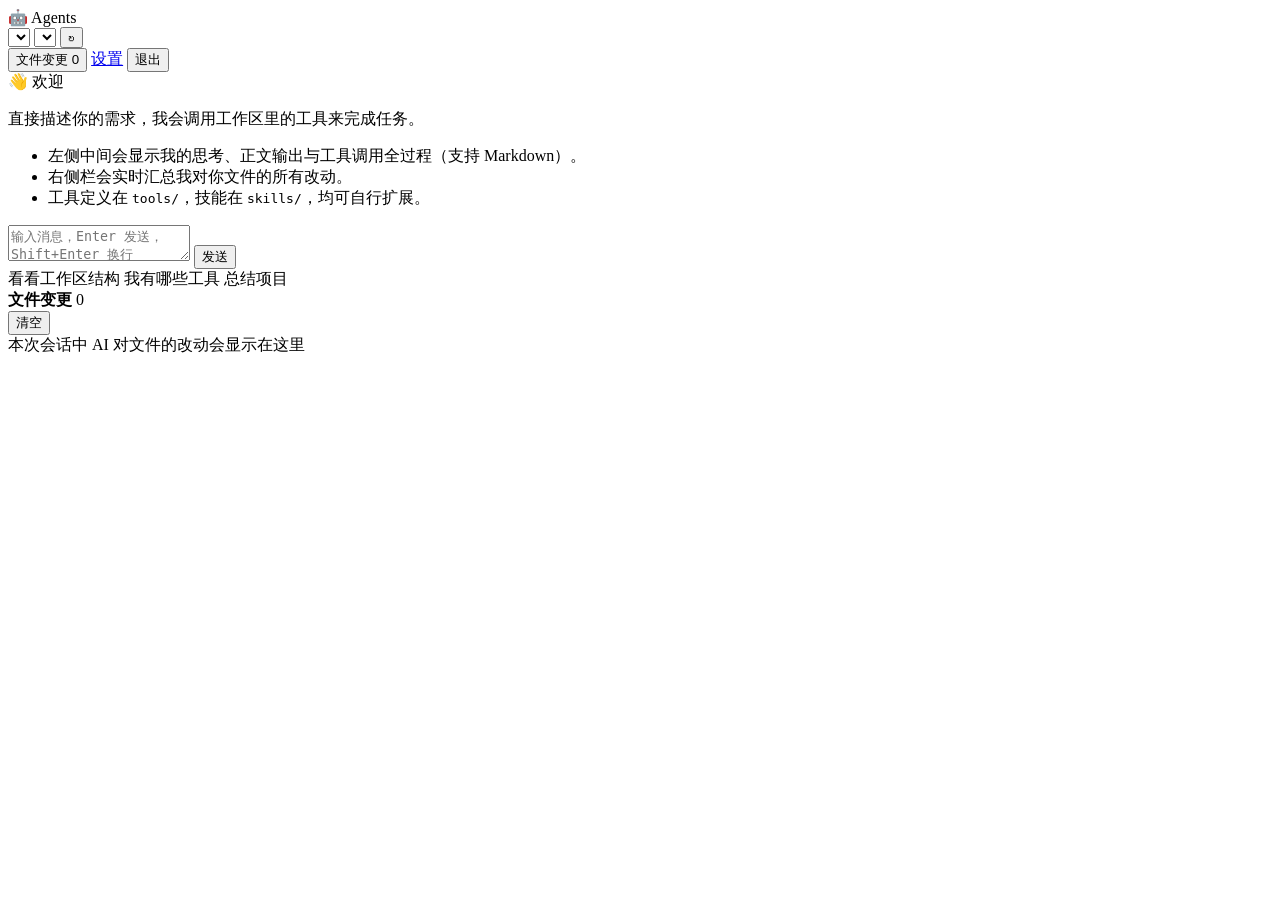
==== web/chat.html @ 71604b79 "chore: config.json不纳入版本管理" ====
<!DOCTYPE html>
<html lang="zh-CN">
<head>
<meta charset="UTF-8">
<meta name="viewport" content="width=device-width, initial-scale=1">
<title>Agents · 对话</title>
<link rel="stylesheet" href="/static/css/style.css">
</head>
<body>

<div class="topbar">
  <div class="brand">🤖 Agents</div>
  <select id="providerSel" title="AI 提供商"></select>
  <select id="modelSel" title="模型"></select>
  <button class="ghost" id="reloadModels" title="重新获取模型列表">↻</button>
  <div class="grow"></div>
  <span id="status" class="hint"></span>
  <button class="ghost" id="toggleSide">文件变更 <span class="badge" id="changeCount">0</span></button>
  <a class="hint" href="/settings">设置</a>
  <button class="ghost" id="logout">退出</button>
</div>

<div class="wrap">
  <div class="main">
    <div class="messages" id="messages">
      <div class="msg">
        <div class="who">👋 欢迎</div>
        <div class="md">
          <p>直接描述你的需求，我会调用工作区里的工具来完成任务。</p>
          <ul>
            <li>左侧中间会显示我的思考、正文输出与工具调用全过程（支持 Markdown）。</li>
            <li>右侧栏会实时汇总我对你文件的所有改动。</li>
            <li>工具定义在 <code>tools/</code>，技能在 <code>skills/</code>，均可自行扩展。</li>
          </ul>
        </div>
      </div>
    </div>

    <div class="composer">
      <div class="box">
        <textarea id="input" placeholder="输入消息，Enter 发送，Shift+Enter 换行"></textarea>
        <button class="primary" id="send">发送</button>
        <button class="ghost" id="stop" style="display:none">停止</button>
      </div>
      <div class="chips" id="chips">
        <span class="chip" data-p="列出工作区的目录结构">看看工作区结构</span>
        <span class="chip" data-p="介绍一下你现在能用哪些工具">我有哪些工具</span>
        <span class="chip" data-p="读一下 README 或项目入口文件并总结">总结项目</span>
      </div>
    </div>
  </div>

  <div class="side" id="side">
    <div class="side-head">
      <b>文件变更</b>
      <span class="badge" id="sideCount">0</span>
      <div class="grow" style="flex:1"></div>
      <button class="ghost" id="clearChanges">清空</button>
    </div>
    <div class="side-body" id="changes">
      <div class="empty">本次会话中 AI 对文件的改动会显示在这里</div>
    </div>
  </div>
</div>

<script src="/static/js/common.js"></script>
<script src="/static/js/chat.js"></script>
</body>
</html>
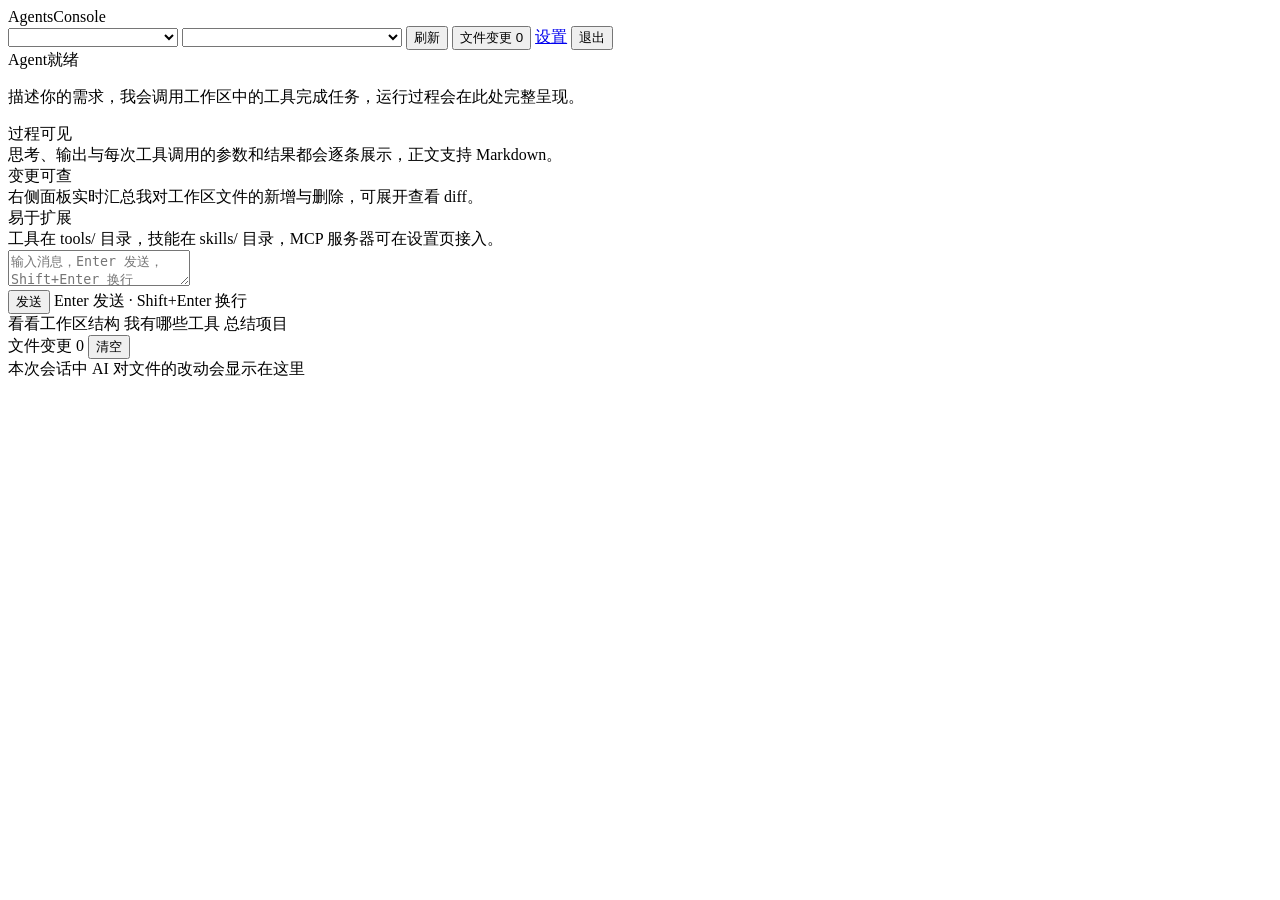
==== commit 2e72933e: "ui: 重写" ====
--- a/web/chat.html
+++ b/web/chat.html
@@ -9,58 +9,67 @@
 <body>
 
 <div class="topbar">
-  <div class="brand">🤖 Agents</div>
-  <select id="providerSel" title="AI 提供商"></select>
-  <select id="modelSel" title="模型"></select>
-  <button class="ghost" id="reloadModels" title="重新获取模型列表">↻</button>
-  <div class="grow"></div>
-  <span id="status" class="hint"></span>
-  <button class="ghost" id="toggleSide">文件变更 <span class="badge" id="changeCount">0</span></button>
+  <div class="brand"><span class="mark"></span>Agents<span class="sub">Console</span></div>
+  <span class="grow"></span>
+  <select id="providerSel" style="width:170px" title="AI 提供商"></select>
+  <select id="modelSel" style="width:220px" title="模型"></select>
+  <button class="ghost" id="reloadModels" title="重新获取模型列表">刷新</button>
+  <span class="hint" id="status"></span>
+  <button class="quiet" id="togglePanel">文件变更 <span class="badge" id="changeCount">0</span></button>
   <a class="hint" href="/settings">设置</a>
   <button class="ghost" id="logout">退出</button>
 </div>
 
-<div class="wrap">
-  <div class="main">
-    <div class="messages" id="messages">
-      <div class="msg">
-        <div class="who">👋 欢迎</div>
-        <div class="md">
-          <p>直接描述你的需求，我会调用工作区里的工具来完成任务。</p>
-          <ul>
-            <li>左侧中间会显示我的思考、正文输出与工具调用全过程（支持 Markdown）。</li>
-            <li>右侧栏会实时汇总我对你文件的所有改动。</li>
-            <li>工具定义在 <code>tools/</code>，技能在 <code>skills/</code>，均可自行扩展。</li>
-          </ul>
+<div class="workspace">
+  <div class="stage">
+    <div class="thread" id="thread">
+      <div class="thread-inner">
+        <div class="turn agent">
+          <div class="turn-head">
+            <span class="role">Agent</span><span class="rule"></span><span>就绪</span>
+          </div>
+          <div class="md">
+            <p>描述你的需求，我会调用工作区中的工具完成任务，运行过程会在此处完整呈现。</p>
+          </div>
+          <div class="intro-grid">
+            <div class="intro-item"><div class="k">过程可见</div>思考、输出与每次工具调用的参数和结果都会逐条展示，正文支持 Markdown。</div>
+            <div class="intro-item"><div class="k">变更可查</div>右侧面板实时汇总我对工作区文件的新增与删除，可展开查看 diff。</div>
+            <div class="intro-item"><div class="k">易于扩展</div>工具在 tools/ 目录，技能在 skills/ 目录，MCP 服务器可在设置页接入。</div>
+          </div>
         </div>
       </div>
     </div>
 
     <div class="composer">
-      <div class="box">
-        <textarea id="input" placeholder="输入消息，Enter 发送，Shift+Enter 换行"></textarea>
-        <button class="primary" id="send">发送</button>
-        <button class="ghost" id="stop" style="display:none">停止</button>
-      </div>
-      <div class="chips" id="chips">
-        <span class="chip" data-p="列出工作区的目录结构">看看工作区结构</span>
-        <span class="chip" data-p="介绍一下你现在能用哪些工具">我有哪些工具</span>
-        <span class="chip" data-p="读一下 README 或项目入口文件并总结">总结项目</span>
+      <div class="composer-inner">
+        <div class="composer-box">
+          <textarea id="input" placeholder="输入消息，Enter 发送，Shift+Enter 换行"></textarea>
+        </div>
+        <div class="composer-actions">
+          <button class="primary" id="send">发送</button>
+          <button class="danger" id="stop" style="display:none">停止生成</button>
+          <span class="grow"></span>
+          <span class="meta">Enter 发送 · Shift+Enter 换行</span>
+        </div>
+        <div class="suggestions" id="suggestions">
+          <span class="suggestion" data-p="列出工作区的目录结构并说明每项用途">看看工作区结构</span>
+          <span class="suggestion" data-p="列出你现在可用的全部工具并简要说明各自作用">我有哪些工具</span>
+          <span class="suggestion" data-p="读取项目入口文件并用中文总结它的作用">总结项目</span>
+        </div>
       </div>
     </div>
   </div>
 
-  <div class="side" id="side">
-    <div class="side-head">
-      <b>文件变更</b>
-      <span class="badge" id="sideCount">0</span>
-      <div class="grow" style="flex:1"></div>
+  <aside class="panel" id="panel">
+    <div class="panel-head">
+      <span class="grow">文件变更</span>
+      <span class="badge orange" id="sideCount">0</span>
       <button class="ghost" id="clearChanges">清空</button>
     </div>
-    <div class="side-body" id="changes">
+    <div class="panel-body" id="changes">
       <div class="empty">本次会话中 AI 对文件的改动会显示在这里</div>
     </div>
-  </div>
+  </aside>
 </div>
 
 <script src="/static/js/common.js"></script>
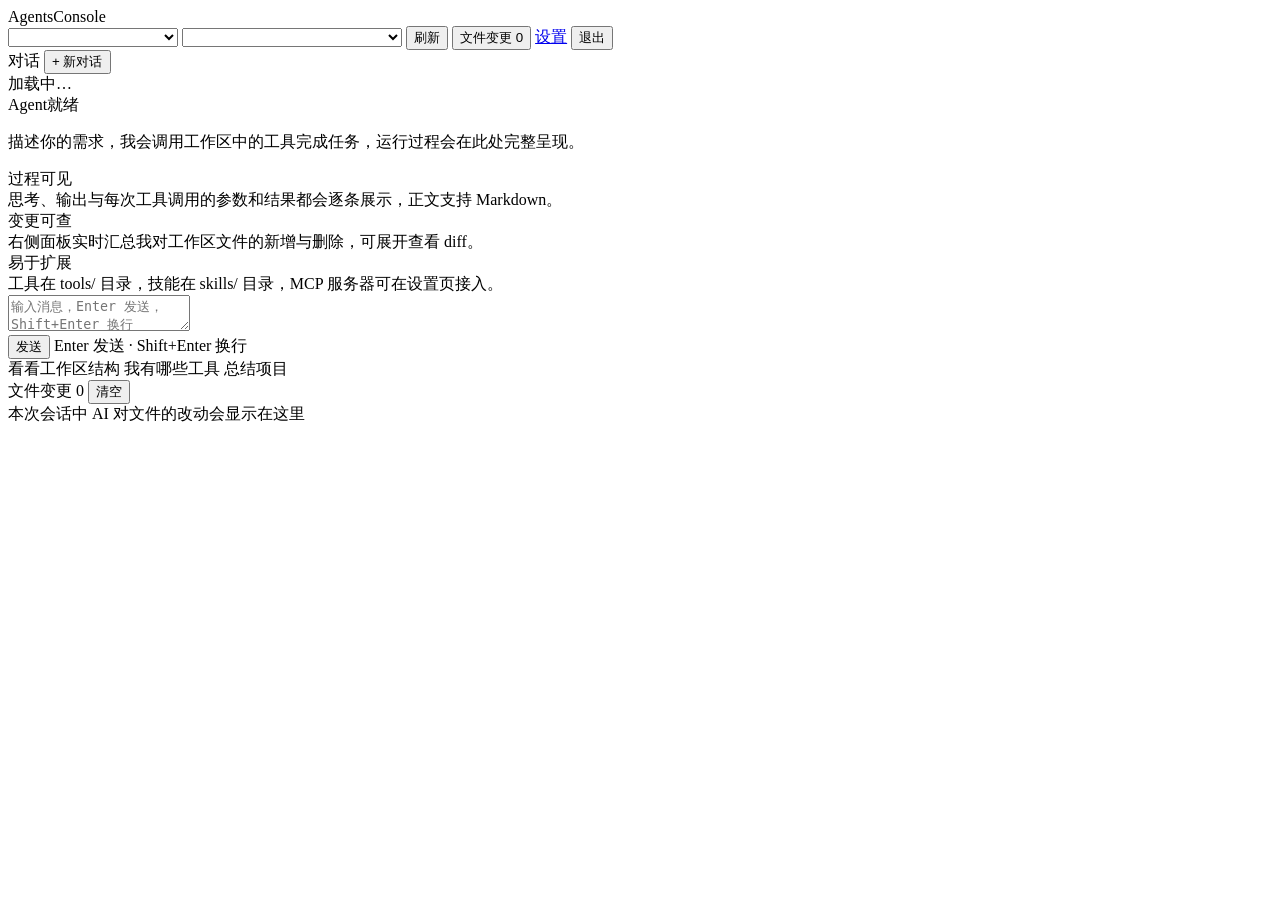
==== commit aaf26778: "feat: 新增对话持久化与历史会话列表 后端新增 /api/conversations 系列接口，对话以 JSON 形式持久化到 chat/ 目录；前端新增会话侧边栏，支持新建、切换与自动保存。" ====
--- a/web/chat.html
+++ b/web/chat.html
@@ -21,6 +21,16 @@
 </div>
 
 <div class="workspace">
+  <aside class="convos" id="convos">
+    <div class="convos-head">
+      <span class="grow">对话</span>
+      <button class="accent" id="newChat" title="开启新对话">+ 新对话</button>
+    </div>
+    <div class="convos-body" id="convList">
+      <div class="empty">加载中…</div>
+    </div>
+  </aside>
+
   <div class="stage">
     <div class="thread" id="thread">
       <div class="thread-inner">
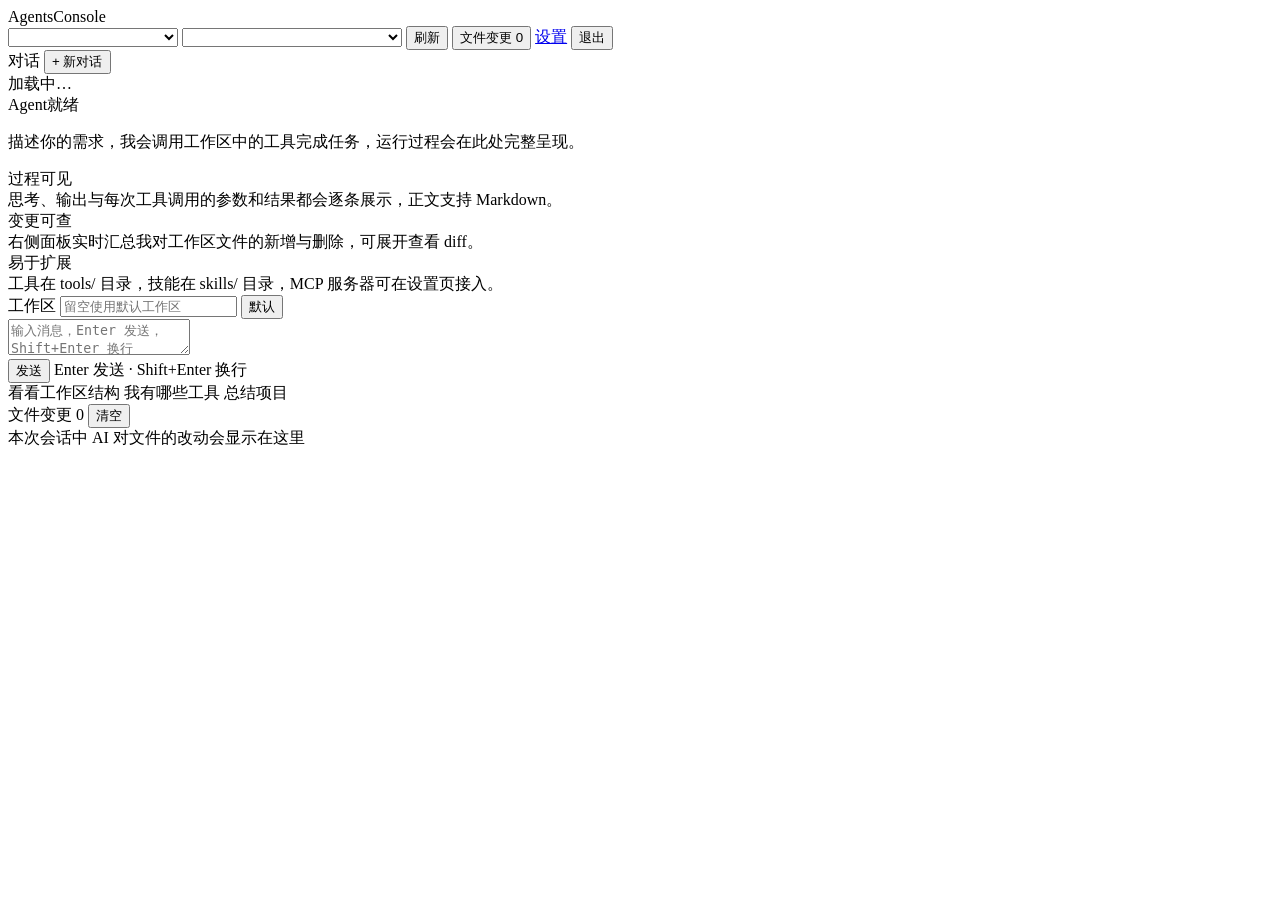
==== commit 808b718a: "feat: 支持在对话开始时为每轮对话指定工作区 工作区不再局限于 config.json 默认值：对话页输入框可指定目录，随请求通过 ContextVar 覆盖，工具沙箱、run_shell、系统提" ====
--- a/web/chat.html
+++ b/web/chat.html
@@ -52,6 +52,12 @@
 
     <div class="composer">
       <div class="composer-inner">
+        <div class="composer-scope">
+          <span class="meta">工作区</span>
+          <input id="wsInput" placeholder="留空使用默认工作区">
+          <button class="ghost" id="wsDefault" title="恢复默认工作区">默认</button>
+          <span class="hint grow" id="wsReal"></span>
+        </div>
         <div class="composer-box">
           <textarea id="input" placeholder="输入消息，Enter 发送，Shift+Enter 换行"></textarea>
         </div>
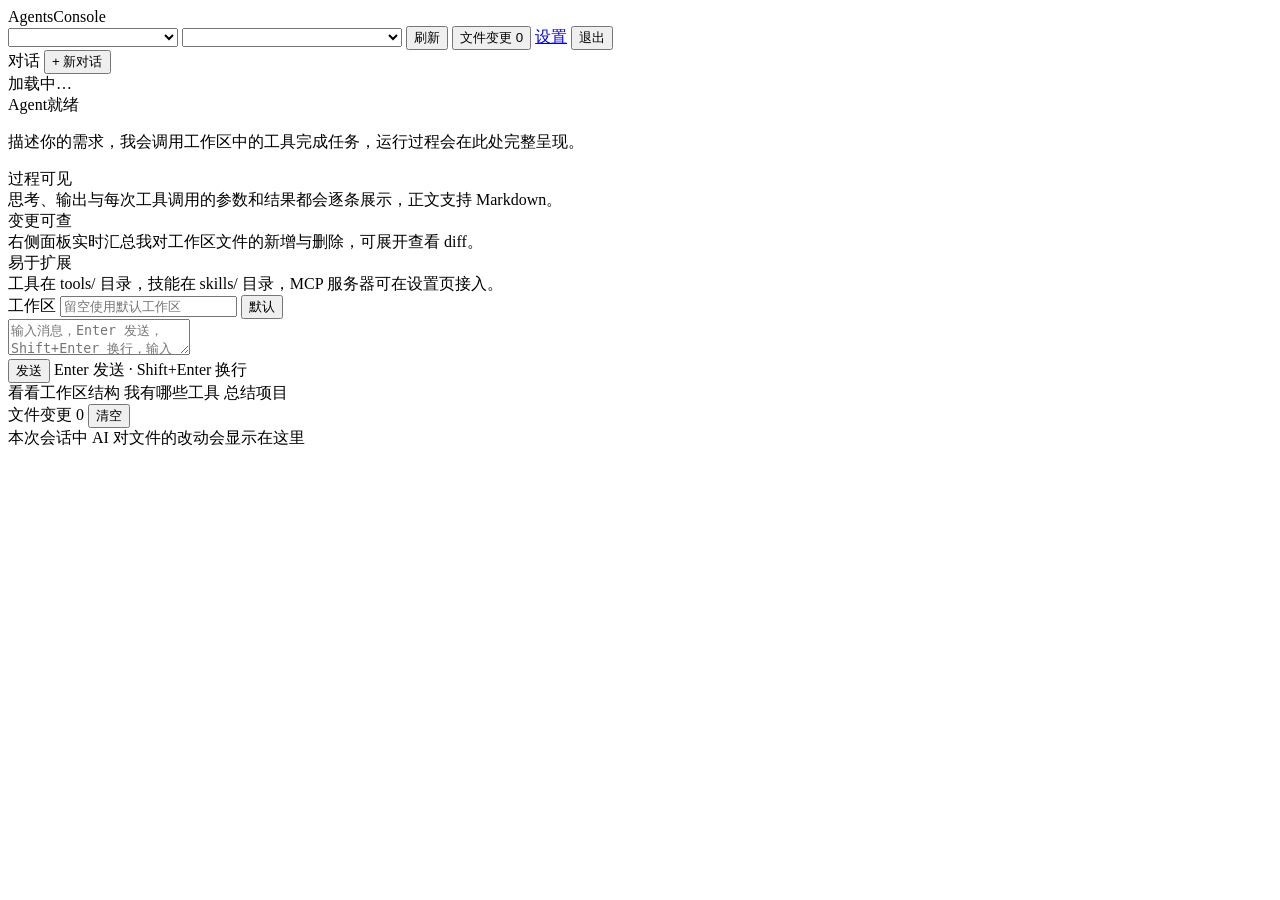
==== commit 7caec534: "feat(web): 更新 Web 聊天与设置界面" ====
--- a/web/chat.html
+++ b/web/chat.html
@@ -58,8 +58,9 @@
           <button class="ghost" id="wsDefault" title="恢复默认工作区">默认</button>
           <span class="hint grow" id="wsReal"></span>
         </div>
-        <div class="composer-box">
-          <textarea id="input" placeholder="输入消息，Enter 发送，Shift+Enter 换行"></textarea>
+        <div class="composer-box" style="position:relative">
+          <textarea id="input" placeholder="输入消息，Enter 发送，Shift+Enter 换行，输入 $ 选择技能"></textarea>
+          <div id="skillPicker" class="skill-picker" style="display:none"></div>
         </div>
         <div class="composer-actions">
           <button class="primary" id="send">发送</button>
